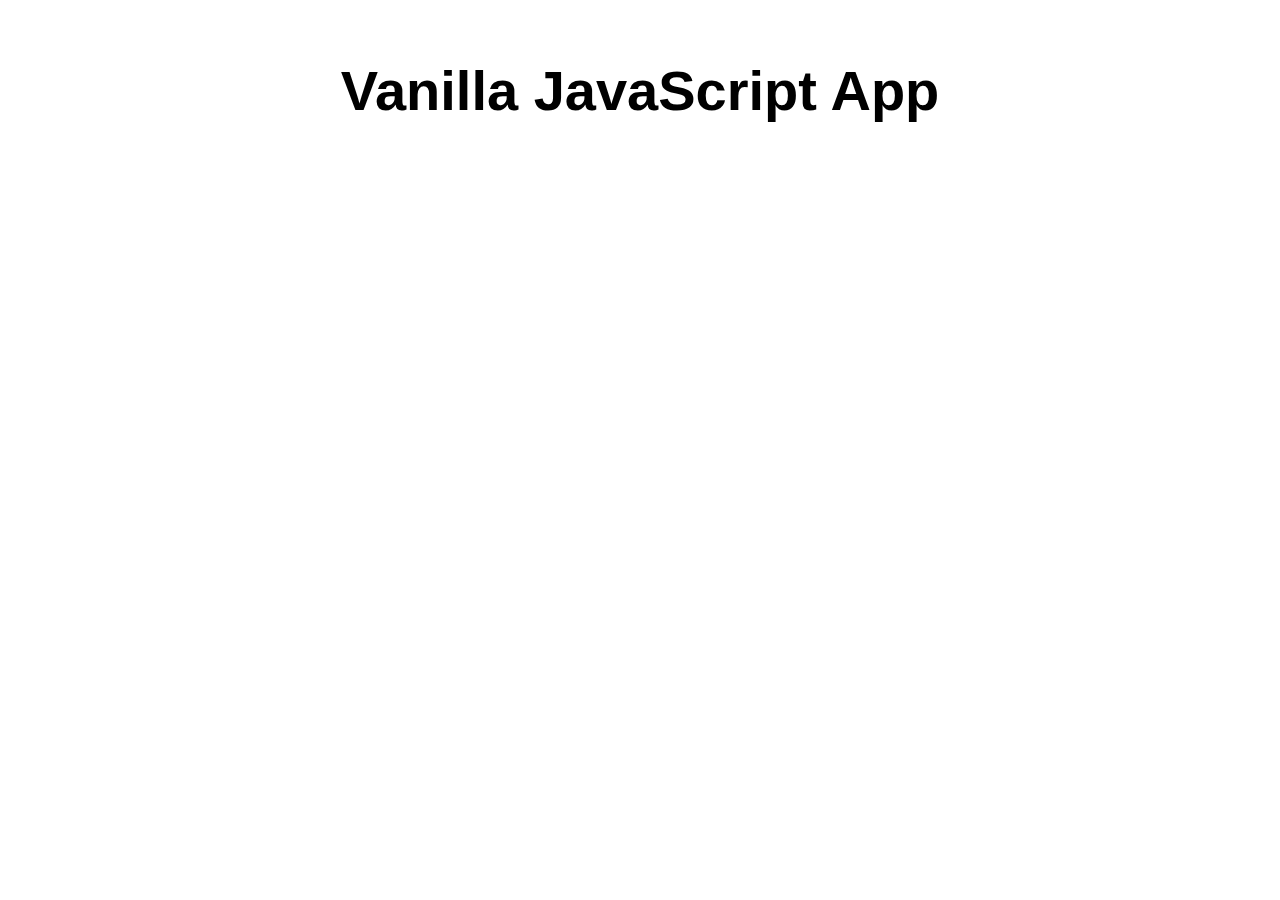
==== index.html @ e5b5150f "Initial commit" ====
<!DOCTYPE html>
<html lang="en">

<head>
  <meta charset="UTF-8">
  <meta name="viewport" content="width=device-width, initial-scale=1.0">
  <link rel="stylesheet" href="styles.css">
  <title>Vanilla JavaScript App</title>
</head>

<body>
  <main>
    <h1>Vanilla JavaScript App</h1>
  </main>
</body>

</html>
---- styles.css ----
* {
  font-family: Arial, Helvetica, sans-serif;
}

html, body {
  margin: 0;
  border: 0;
  padding: 0;
  background-color: #fff;
}

main {
  margin: auto;
  width: 50%;
  padding: 20px;
}

main > h1 {
  text-align: center;
  font-size: 3.5em;
}
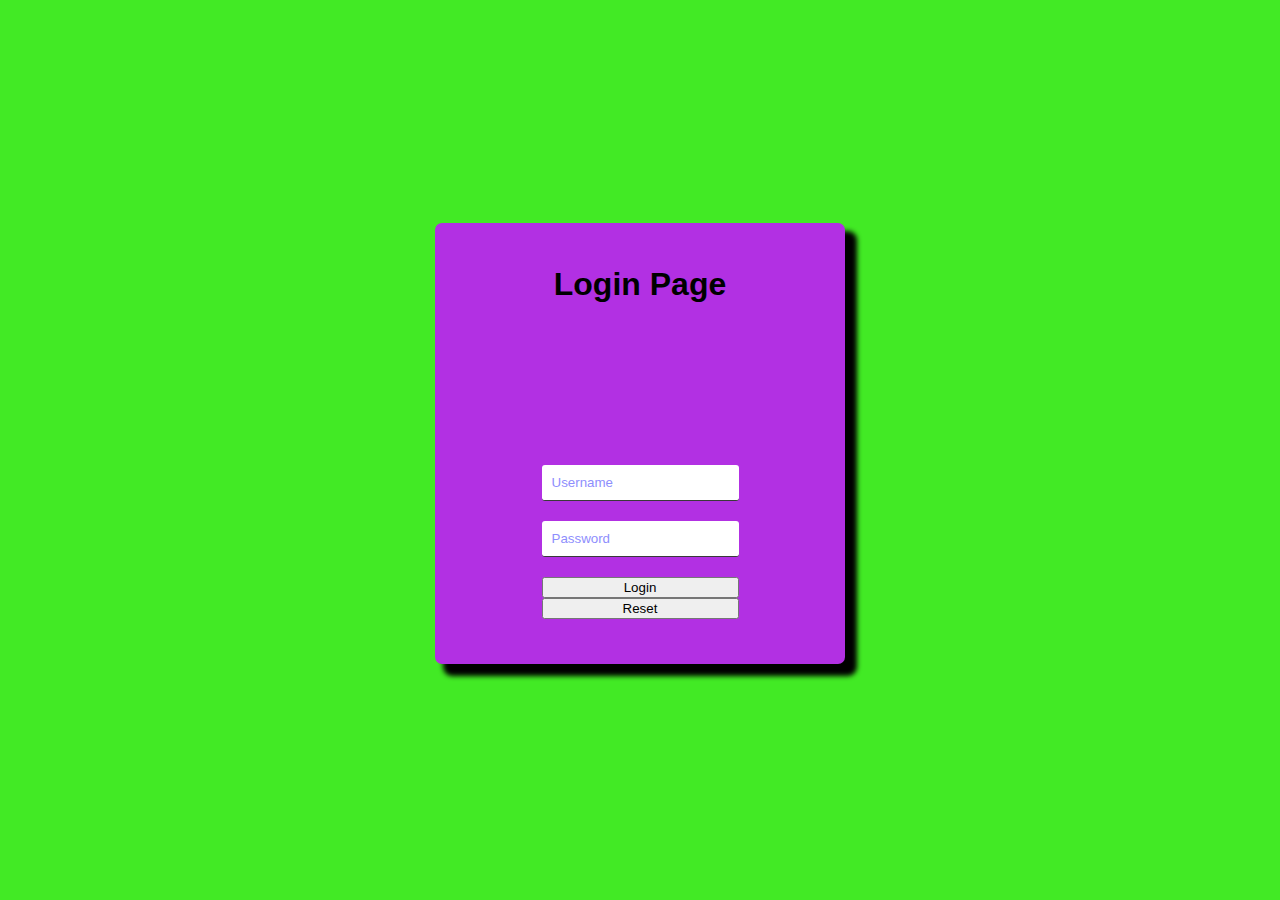
==== commit b8ddeeb5: "Update and rename login-page.html to index.html" ====
--- a/index.html
+++ b/index.html
@@ -2,16 +2,147 @@
 <html lang="en">
 
 <head>
-  <meta charset="UTF-8">
-  <meta name="viewport" content="width=device-width, initial-scale=1.0">
-  <link rel="stylesheet" href="styles.css">
-  <title>Vanilla JavaScript App</title>
+    <meta charset="UTF-8">
+    <meta name="viewport" content="width=device-width, initial-scale=1.0">
+    <title>Login</title>
+    <link rel="stylesheet" href="login-page.css">
+    <script defer src="login-page.js"></script>
 </head>
+<style>html {
+    height: 100%;
+}
 
+body {
+    height: 70%;
+    margin: 10%;
+    font-family: Arial, Helvetica, sans-serif;
+    display: grid;
+    justify-items: center;
+    align-items: center;
+    background-color: #42ea25;
+}
+
+#main-holder {
+    width: 40%;
+    height: 70%;
+    display: grid;
+    justify-items: center;
+    align-items: center;
+    background-color: #b230e3;
+    border-radius: 7px;
+    box-shadow: 10px 10px 5px 2px black;
+}
+
+#login-error-msg-holder {
+    width: 150%;
+    height: 100%;
+    display: grid;
+    justify-items: center;
+    align-items: center;
+}
+
+#login-error-msg {
+    width: 30%;
+    text-align: center;
+    margin: 0;
+    padding: 5px;
+    font-size: 16px;
+    font-weight: bold;
+    color: #1c0502;
+    border: 5px solid #0b1f61;
+    background-color: #49efa3;
+    opacity: 0;
+}
+
+#error-msg-second-line {
+    display: block;
+}
+
+#login-form {
+    align-self: flex-start;
+    display: grid;
+    justify-items: normal;
+    align-items: center;
+}
+
+.login-form-field::placeholder {
+    color: #8e8efd;
+}
+
+.login-form-field {
+    border: none;
+    border-bottom:1px solid #3a3a3a;
+    margin-bottom: 20px;
+    border-radius: 3px;
+    outline: none;
+    padding: 10px 10px 10px 10px;
+}
+
+#login-form-submit {
+    width: 120%;
+    padding: 30px;
+    border: none;
+    border-radius: 5px;
+    color: #19ea0b;
+    font-color: white;
+    font-weight: bold;
+    background-color: #7732f1;
+    cursor: pointer;
+    outline: #1c0502;
+}
+
+#clear-page-field {
+    width: 24%;
+    padding: 20%;
+    border: 20px;
+    border-radius: 1px;
+    color: #0d0e0d;
+    font-color: white;
+    font-weight: bold;
+    background-color: #eeeef5;
+    cursor: pointer;
+    outline: #b46767;
+    padding: 10px 10px 10px 10px;
+}</style>
 <body>
-  <main>
-    <h1>Vanilla JavaScript App</h1>
-  </main>
+<main id="main-holder">
+    <h1 id="login-header">Login Page</h1>
+
+    <div id="login-error-msg-holder">
+        <p id="login-error-msg">Login failed due to  <span id="error-msg-second-line">incorrect username and/or password</span></p>
+    </div>
+
+    <form method="post" id="login-form" action="next_page.html">
+
+        <label for="username-field"></label><input type="text" name="username" id="username-field" class="login-form-field" placeholder="Username">
+        <label for="password-field"></label><input type="password" name="password" id="password-field" class="login-form-field" placeholder="Password">
+        <input type="submit" value="Login" id="next_page.html">
+        <label for="clear-page"></label><input type="reset" name="reset" id="clear-page" class="clear-page-field" placeholder="Username">
+
+    </form>
+
+</main>
+
+<script >const loginForm = document.getElementById("login-form");
+const loginButton = document.getElementById("next_page.html");
+const loginErrorMsg = document.getElementById("login-error-msg");
+
+loginButton.addEventListener("click", (e) => {
+    e.preventDefault();
+    const username = loginForm.username.value;
+    const password = loginForm.password.value;
+
+    if (username === "newuser" && password === "newword") {
+
+        //window.open('next_page.html');
+
+        alert("“Login Successful!");
+
+        location.reload();
+    } else {
+        loginErrorMsg.style.opacity = 1;
+    }
+})</script>
 </body>
 
-</html>+</html>
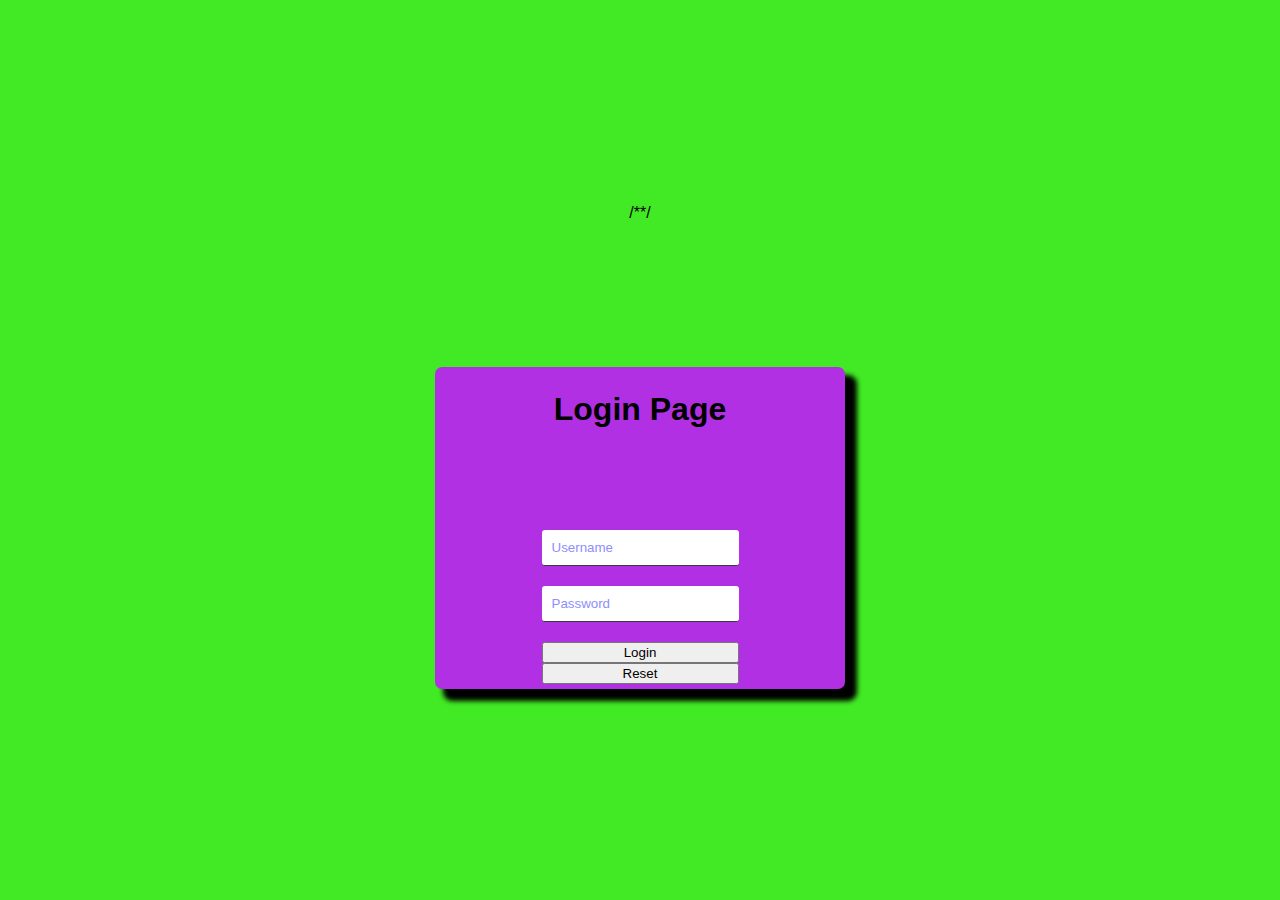
==== commit bced66c9: "Update index.html" ====
--- a/index.html
+++ b/index.html
@@ -5,10 +5,10 @@
     <meta charset="UTF-8">
     <meta name="viewport" content="width=device-width, initial-scale=1.0">
     <title>Login</title>
-    <link rel="stylesheet" href="login-page.css">
+    <link rel="stylesheet" href="styles.css">
     <script defer src="login-page.js"></script>
 </head>
-<style>html {
+/*<style>html {
     height: 100%;
 }
 
@@ -103,7 +103,7 @@
     cursor: pointer;
     outline: #b46767;
     padding: 10px 10px 10px 10px;
-}</style>
+}</style>*/
 <body>
 <main id="main-holder">
     <h1 id="login-header">Login Page</h1>
@@ -133,9 +133,7 @@
     const password = loginForm.password.value;
 
     if (username === "newuser" && password === "newword") {
-
-        //window.open('next_page.html');
-
+        window.open('next_page.html');
         alert("“Login Successful!");
 
         location.reload();
--- a/styles.css
+++ b/styles.css
@@ -0,0 +1,96 @@
+html {
+    height: 100%;
+}
+
+body {
+    height: 70%;
+    margin: 10%;
+    font-family: Arial, Helvetica, sans-serif;
+    display: grid;
+    justify-items: center;
+    align-items: center;
+    background-color: #42ea25;
+}
+
+#main-holder {
+    width: 40%;
+    height: 70%;
+    display: grid;
+    justify-items: center;
+    align-items: center;
+    background-color: #b230e3;
+    border-radius: 7px;
+    box-shadow: 10px 10px 5px 2px black;
+}
+
+#login-error-msg-holder {
+    width: 150%;
+    height: 100%;
+    display: grid;
+    justify-items: center;
+    align-items: center;
+}
+
+#login-error-msg {
+    width: 30%;
+    text-align: center;
+    margin: 0;
+    padding: 5px;
+    font-size: 16px;
+    font-weight: bold;
+    color: #1c0502;
+    border: 5px solid #0b1f61;
+    background-color: #49efa3;
+    opacity: 0;
+}
+
+#error-msg-second-line {
+    display: block;
+}
+
+#login-form {
+    align-self: flex-start;
+    display: grid;
+    justify-items: normal;
+    align-items: center;
+}
+
+.login-form-field::placeholder {
+    color: #8e8efd;
+}
+
+.login-form-field {
+    border: none;
+    border-bottom: 1px solid #3a3a3a;
+    margin-bottom: 20px;
+    border-radius: 3px;
+    outline: none;
+    padding: 10px 10px 10px 10px;
+}
+
+#login-form-submit {
+    width: 120%;
+    padding: 30px;
+    border: none;
+    border-radius: 5px;
+    color: #19ea0b;
+    font-color: white;
+    font-weight: bold;
+    background-color: #7732f1;
+    cursor: pointer;
+    outline: #1c0502;
+}
+
+#clear-page-field {
+    width: 24%;
+    padding: 20%;
+    border: 20px;
+    border-radius: 1px;
+    color: #0d0e0d;
+    font-color: white;
+    font-weight: bold;
+    background-color: #eeeef5;
+    cursor: pointer;
+    outline: #b46767;
+    padding: 10px 10px 10px 10px;
+}
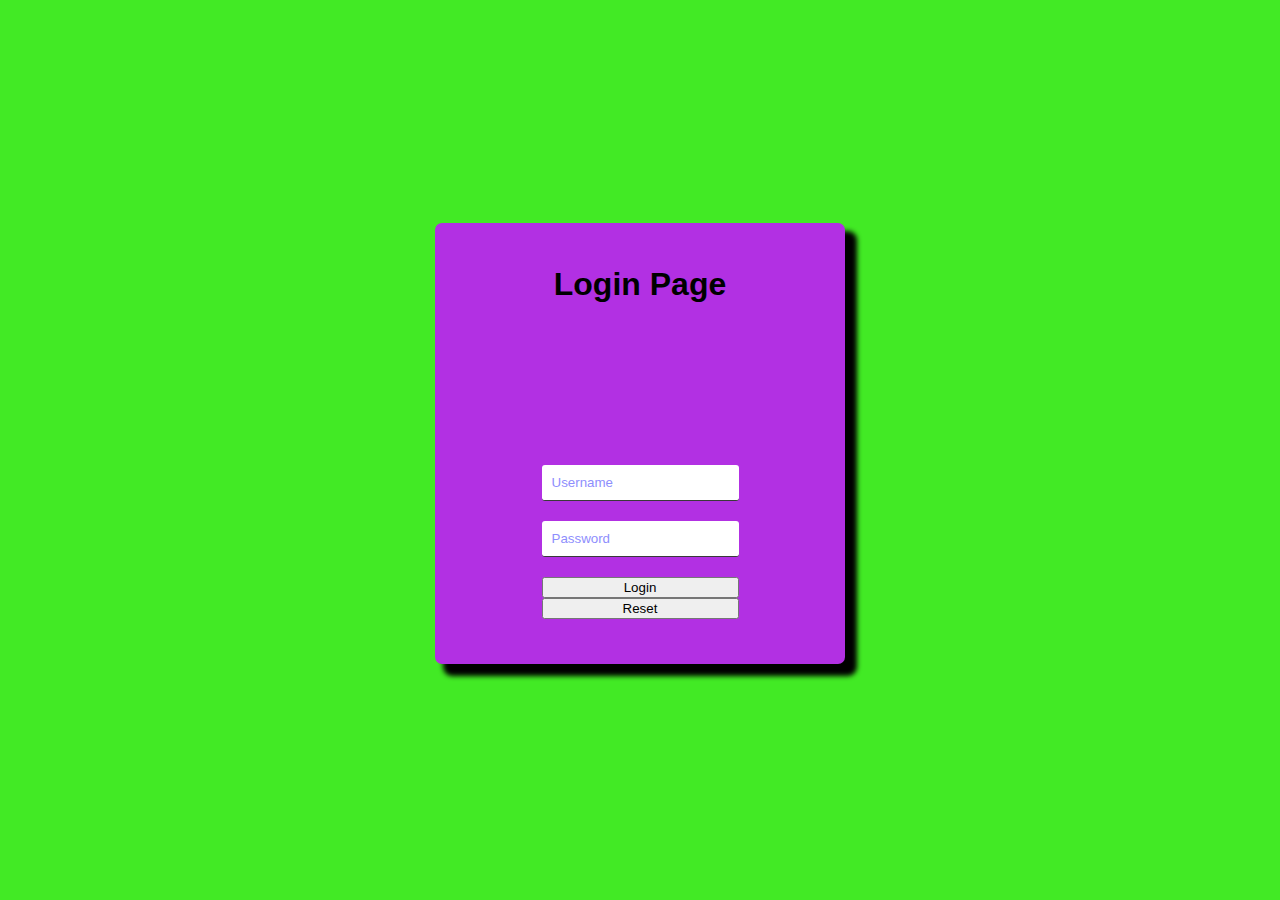
==== commit 13280620: "Update index.html" ====
--- a/index.html
+++ b/index.html
@@ -8,102 +8,6 @@
     <link rel="stylesheet" href="styles.css">
     <script defer src="login-page.js"></script>
 </head>
-/*<style>html {
-    height: 100%;
-}
-
-body {
-    height: 70%;
-    margin: 10%;
-    font-family: Arial, Helvetica, sans-serif;
-    display: grid;
-    justify-items: center;
-    align-items: center;
-    background-color: #42ea25;
-}
-
-#main-holder {
-    width: 40%;
-    height: 70%;
-    display: grid;
-    justify-items: center;
-    align-items: center;
-    background-color: #b230e3;
-    border-radius: 7px;
-    box-shadow: 10px 10px 5px 2px black;
-}
-
-#login-error-msg-holder {
-    width: 150%;
-    height: 100%;
-    display: grid;
-    justify-items: center;
-    align-items: center;
-}
-
-#login-error-msg {
-    width: 30%;
-    text-align: center;
-    margin: 0;
-    padding: 5px;
-    font-size: 16px;
-    font-weight: bold;
-    color: #1c0502;
-    border: 5px solid #0b1f61;
-    background-color: #49efa3;
-    opacity: 0;
-}
-
-#error-msg-second-line {
-    display: block;
-}
-
-#login-form {
-    align-self: flex-start;
-    display: grid;
-    justify-items: normal;
-    align-items: center;
-}
-
-.login-form-field::placeholder {
-    color: #8e8efd;
-}
-
-.login-form-field {
-    border: none;
-    border-bottom:1px solid #3a3a3a;
-    margin-bottom: 20px;
-    border-radius: 3px;
-    outline: none;
-    padding: 10px 10px 10px 10px;
-}
-
-#login-form-submit {
-    width: 120%;
-    padding: 30px;
-    border: none;
-    border-radius: 5px;
-    color: #19ea0b;
-    font-color: white;
-    font-weight: bold;
-    background-color: #7732f1;
-    cursor: pointer;
-    outline: #1c0502;
-}
-
-#clear-page-field {
-    width: 24%;
-    padding: 20%;
-    border: 20px;
-    border-radius: 1px;
-    color: #0d0e0d;
-    font-color: white;
-    font-weight: bold;
-    background-color: #eeeef5;
-    cursor: pointer;
-    outline: #b46767;
-    padding: 10px 10px 10px 10px;
-}</style>*/
 <body>
 <main id="main-holder">
     <h1 id="login-header">Login Page</h1>
